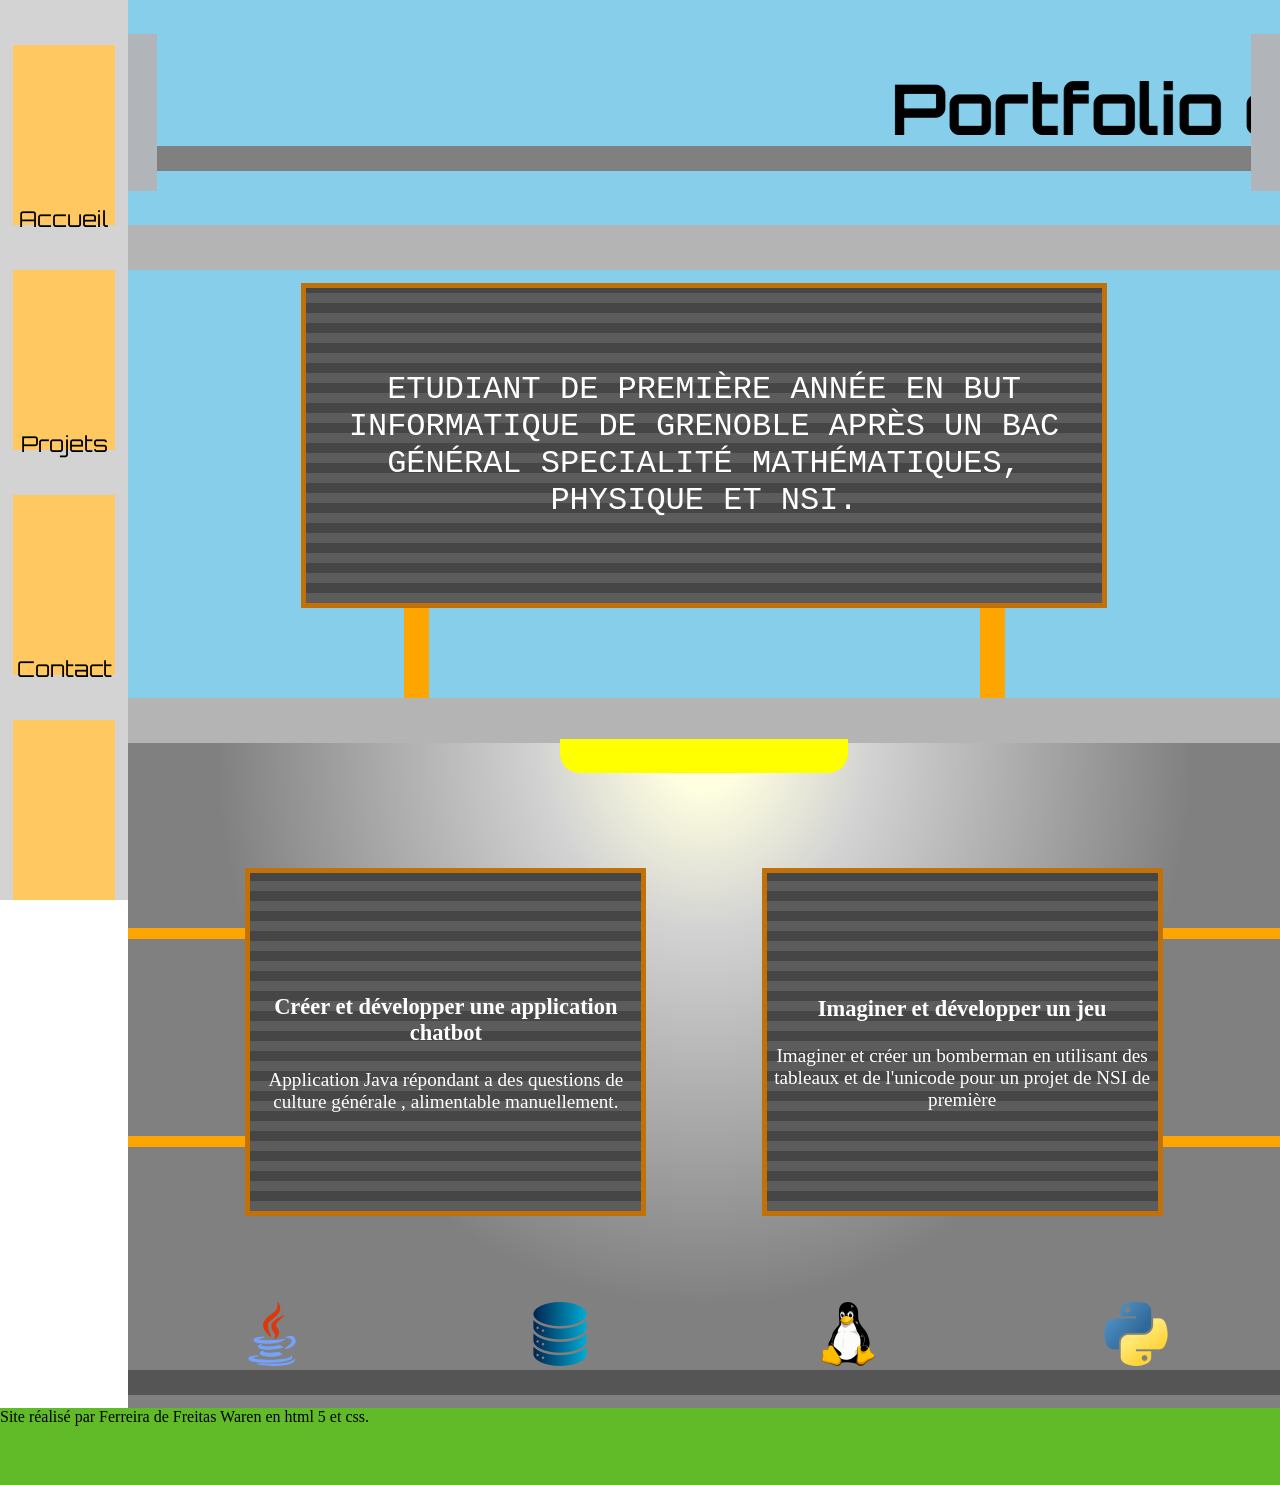
==== Index.html @ e9b74ede "changement de nom" ====
<!DOCTYPE html>
<html lang="fr">
<head>
<meta charset="UTF-8">
    <meta name="viewport" content="width=device-width, initial-scale=1.0">
    <link rel="stylesheet" href="Portfolio.css">
    <title>Accueil Portfolio Waren</title>
    <link rel="preconnect" href="https://fonts.googleapis.com">
    <link rel="preconnect" href="https://fonts.gstatic.com" crossorigin>
    <link href="https://fonts.googleapis.com/css2?family=Orbitron:wght@400..900&display=swap" rel="stylesheet">
</head>
<body>
    <main>
        <aside>
            <ul>
                <li><a href="Index.html">Accueil</a></li>
                <li><a href="Projets.html">Projets</a></li>
                <li><a href="Contact.html">Contact</a></li>
            </ul>
        </aside>
        <content>
            <section class="Titre">
                <div class = funnel_part>
                    <funnel></funnel>
                    <div class="conveyer_part">
                        <marquee scrollamount = "18">
                            <h1>Portfolio de Waren</h1>
                        </marquee>
                        <conveyer></conveyer>
                    </div>
                    <funnel></funnel>
                </div>
                <sol></sol>
            </section>

            <section class="desc">
                <div>
                ETUDIANT DE PREMIÈRE ANNÉE EN BUT INFORMATIQUE DE GRENOBLE 
                APRÈS UN BAC GÉNÉRAL SPECIALITÉ MATHÉMATIQUES, PHYSIQUE ET NSI.
                </div>
                <poteaux></poteaux>
                <poteaux></poteaux>
                <sol></sol>
            </section>

            <section class="competences">
                <neon>  
                </neon>
                <panneaux>
                    <support>
                        <suptop></suptop>
                        <supbottom></supbottom>
                    </support>
                    <div class="java">
                        <h3>Créer et développer une application chatbot</h3>
                        Application Java répondant a des questions de culture générale ,
                        alimentable manuellement.
                    </div>
                    <div class="python">
                        <h3>Imaginer et développer un jeu</h3>
                        Imaginer et créer un bomberman en utilisant 
                        des tableaux et de l'unicode pour un projet de NSI de première
                    </div>
                    <support>
                        <suptop></suptop>
                        <supbottom></supbottom>
                    </support>
                </panneaux>
                <div class="logos">
                    <a href="Projets.html#Java"><img src="icon/java.png" alt="Javafile"></a>
                    <a href="Projets.html#SQL"><img src="icon/data-server.png" alt="database"></a>
                    <a href="Projets.html#Linux"><img src="icon/linux.png" alt="linux"></a>
                    <a href="Projets.html#Python"><img src="icon/python.png" alt="Python"></a>
                    <conveyer></conveyer>
                </div>
            </section>
        </content> 
    </main>
    <footer>
            <span>Site réalisé par Ferreira de Freitas Waren en html 5 et css.</span>
    </footer>
</body>
</html>
---- Portfolio.css ----
/*Accueil*/
body{
    display: flex;
    flex-direction: column;
    height:165vh;
    margin: 0;
}

main{
    display: flex;
    flex-direction: row;
    height : 100%;
}

/*Partie Titre*/

.Titre{
    display: flex;
    height: 25vh;
    flex-wrap: wrap;
}

.funnel_part{
    display: flex;
    flex-direction: row;
    background-color: skyblue;
    width: 100%;
    height: 100%;
}

funnel{
    background-color: rgb(177, 181, 185);
    width: 2.5%;
    height: 70%;
}

.conveyer_part{
    display: flex;
    flex-direction: row;
    flex-wrap: wrap;
    background-color: skyblue;
    width: 95%;
    height: 80%;
}

marquee{
    align-self: flex-end;
    height: 40%;
    margin-top: 2%;
}

marquee h1{
    font-family: "Orbitron", sans-serif;
    font-size:70px;
    margin: 0 0 0 0;
}

conveyer{
    background-color: grey;
    height: 25px;
    width: 100%;
    margin-bottom: 2%;
}

sol{
    height: 5vh;
    width: 100%;
    background-color: rgb(180, 180, 180);
}

/*Navbar*/

aside{
    position: sticky;
    height: 100vh;
    top: 0px;
    display: flex;
    justify-content: center; /* horizontal */
    width: 10%;
    background-color: rgb(255, 200, 97) 10%;
    background: linear-gradient(
    to right,
    lightgray 0px,
    lightgray 10%,
    transparent 10%,
    transparent 90%,
    lightgray 90%
  ),
  repeating-linear-gradient(
    to top,
    rgb(255, 200, 97) 0%,
    rgb(255, 200, 97) 20%,
    lightgray 20%,
    lightgray 25%
  );
}

aside ul{ 
    height: 100vh;
    display: grid;
    grid-template-rows: repeat(4,1fr);
    list-style: none;
    padding: 0;
}

aside li{
    align-self: self-end;
    justify-self: center;
    font-size: 1.7vw;
    margin-bottom: 10%;
    font-family: "Orbitron", sans-serif
}

a{
    list-style: none;
    font-style:normal;
    text-decoration: none;
    color: black;
}

a:visited {
    color: blue;
}


/*Partie principale*/

content{
    background-color: skyblue;
    height: 100%;
    width: 90%;
}


section{
    display: flex;
    height: 50vh;
}

div{
    display: flex;
    background-color: lightgray;
    justify-content: center;
    align-items:center;
    
}

.desc{
    justify-content: space-around;
    flex-wrap: wrap;
}

.desc div{
        border :thick solid rgb(194, 113, 8);
        height:70%;
        width:75%;
        margin:5% 15% 0 15%;
        background: repeating-linear-gradient(
        0deg,
        rgb(92, 92, 92),
        rgb(92, 92, 92) 10px,
        rgb(70, 70, 70) 10px,
        rgb(70, 70, 70) 20px
    );
    color: white;
    font-size: 2.5vw;
    font-family: monospace;
    text-align: center;
    }
    

poteaux{
    height:20%;
    width: 25px;
    background-color: orange;
}

.competences{
    margin-top: 5%;
    display: flex;
    flex-wrap: wrap;
    flex-direction: column;
    height: 75vh;
    justify-content: space-between;
    background-color: rgb(85, 85, 85);
    background: radial-gradient(at 50% 1% , 
    lightyellow 5% , 
    lightgrey 20%, 
    grey 60%);
}

neon{
    align-self: center;
    height: 5%;
    width: 25%;
    background-color: yellow;
    border-radius: 0px 0px  20px  20px ;
    margin-top: 0.55%;
}

support{
    align-self: center;
    display: flex;
    flex-direction: column;
    justify-content: space-between;
    width: 15%;
    height: 65%;
}

suptop{
    background-color: orange;
    width: 100%;
    height : 5%;
}

supbottom{
    background-color: orange;
    width: 100%;
    height : 5%;
}

panneaux{
    display: flex;
    flex-direction: row;
    justify-content: space-between;
    height: 50%;
}


panneaux div{
    display: flex;
    flex-direction: column;
    border :thick solid rgb(194, 113, 8);
    background: repeating-linear-gradient(
        0deg,
        rgb(92, 92, 92),
        rgb(92, 92, 92) 10px,
        rgb(70, 70, 70) 10px,
        rgb(70, 70, 70) 20px
    );
    color: white;
    height: 100%;
    width: 50%;
    text-align: center;
}

.java{
    margin-right: 5%;
        font-size: 1.5vw;
}

.python{
    margin-left: 5%;
        font-size: 1.5vw;
}

.logos{
    display: flex;
    flex-wrap: wrap;
    justify-content: space-around;
    background-color: grey;
}

.logos img{
    flex-shrink: 2;
}

.logos conveyer {
    margin-bottom: 5%;
    background-color: rgb(85, 85, 85);
}

/*footer*/

footer{
    background-color: rgb(97, 187, 40);
    height: 10vh;
    width: 100%;
}


/*projets*/

.Bproject{
    height: 310vh;
    color: radial;
}

.Bproject .funnel_part{
    height: 80%;
}

.Bproject marquee{
    margin-top: 2%;
    height: 45%;
}

.Bproject h1{
    height: 75%;
}


.Bproject sol{
    align-self: flex-end;
    width: 100%;
}

/*Compétences nationales*/
mur{
    display: grid;
    grid-template-rows: 70% 30%;
    grid-template-columns: repeat(6,1fr);
    margin-top: 2%;
    background-color: yellow;
    grid-column:2 ;
    grid-row-start:1;
    grid-row-end:3;
    height: 100%;
}

.CGdesc p{
    display: none;
    text-align: justify;
    font-size: 2vw;
    font-weight: 600;
    font-variant: small-caps;
}


input{
    align-self: center;
    justify-self: center;
    appearance: none;
    cursor: pointer;
    height: 33%;
    width: 30%;
    border-radius: 50%;
}

input:checked {
    cursor: default;
}

#Bc1{
    background: radial-gradient(
        circle at center,
        rgb(233, 89, 89) 40%,
        rgba(252, 98, 98, 0.788) 100%
    );
    border:thick solid rgb(252, 98, 98, 0.788);
}

#Bc1:checked{
    background: radial-gradient(
        circle at center,
        rgba(255, 143, 143, 0.788) 40%,
        rgb(233, 89, 89) 100%
    );
    border: none;
}

#Bc1:checked ~ .CGdesc .Tc1{
    display: block;
   
}

#Bc2{
    background: radial-gradient(
        circle at center,
        red 40%,
        rgb(253, 0, 0) 100%
    );
    border:thick solid red;
}

#Bc2:checked{
    background: radial-gradient(
        circle at center,
         rgb(243, 102, 102) 40%,
        rgb(253, 0, 0) 100%
    );
    border: none;
}

#Bc2:checked ~ .CGdesc .Tc2{
    display: block;
}

#Bc3{
    background: radial-gradient(
        circle at center,
        rgb(150, 145, 145) 100%
    );
    border:thick solid rgb(119, 117, 117);
}

#Bc3:checked{
    background: radial-gradient(
        circle at center,
         rgb(255, 255, 255) 40%,
        rgb(136, 135, 135) 100%
    );
    border: none;
}

#Bc3:checked ~ .CGdesc .Tc3{
    display: block;
}

#Bc4{
    background: radial-gradient(
        circle at center,
        rgb(0, 141, 0) 100%
    );
    border:thick solid green;
}

#Bc4:checked{
    background: radial-gradient(
        circle at center,
         rgb(0, 255, 0) 40%,
       rgb(0, 141, 0) 100%
    );
    border: none;
}

#Bc4:checked ~ .CGdesc .Tc4{
    display: block;
}

#Bc5{
    background: radial-gradient(
        circle at center,
        rgb(67, 67, 248) 100%
    );
    border:thick solid blue;
}

#Bc5:checked{
    background: radial-gradient(
        circle at center,
         rgb(145, 145, 255) 40%,
       rgb(67, 67, 248) 100%
    );
    border: none;
}

#Bc5:checked ~ .CGdesc .Tc5{
    display: block;
}

#Bc6{
    background: radial-gradient(
        circle at center,
        rgb(121, 56, 0) 100%
    );
    border:thick solid rgb(88,41,0);
}

#Bc6:checked{
    background: radial-gradient(
        circle at center,
         rgb(219, 108, 10) 40%,
       rgb(121, 56, 0) 100%
    );
    border: none;
}

#Bc6:checked ~ .CGdesc .Tc6{
    display: block;
}

.Pcontent > :nth-child(2) sol{
    grid-column-start:1 ;
    grid-column-end: 7 ;
}

/*Autres descriptions*/

.Pcontent > *:not(:first-child){
    display: grid;
    grid-auto-flow: row;
    grid-template-rows: 75% 15% 10%;
    grid-template-columns: repeat(4,1fr);
}

.Pcontent > :nth-child(2){
    height: 70vh;
    grid-template-rows: 65% 25% 10%;
    grid-template-columns: 12.5% 75% 12.5%;
}

.Pcontent > *:not(:first-child) div{
    grid-row: 1;
    grid-column-start: 1;
    grid-column-end: 3;
    margin-top: 5%;
    max-height: 90%;
    max-width: 95%;
    padding:0 5% 0 5%;
    border :thick solid rgb(194, 113, 8);
    background: repeating-linear-gradient(
        0deg,
        rgb(92, 92, 92),
        rgb(92, 92, 92) 10px,
        rgb(70, 70, 70) 10px,
        rgb(70, 70, 70) 20px
    );
    font-size: 1.6vw;
    color: white;
    font-family: monospace;
    text-align: justify;
    text-wrap:initial;
    font-family: "JetBrains Mono", monospace;
}


.Pcontent > :nth-child(2) div{
    grid-column-start:1 ;
    grid-column-end: 7 ;
    grid-row: 1;
    max-width: 100%;
    height: 100%;
    margin-top: 0;
}

.Pcontent >:nth-child(3),
.Pcontent >:nth-child(5){
    display: grid;
    grid-auto-flow: row;
    grid-template-rows: 15% 75% 10%;
    grid-template-columns: 25% 25% 25% 25%;
}

.Pcontent >:nth-child(3) div,
.Pcontent >:nth-child(5) div{
    grid-row: 2;
    grid-column-start: 3;
    grid-column-end: 5;
    margin-top: 0;
    margin-bottom: 5%;
}

.Pcontent >:nth-child(4) .ExtendComp,
.Pcontent >:nth-child(6) .ExtendComp{
    grid-row: 1;
    grid-column:3;
    margin-top: 10%;
    margin-bottom: 0;
    border-left: 0;
    width: 33%;
    height: 60%;
    justify-self: left;
    align-self:center;
    font-size: 1.3vw;
    text-align: center;
}


.Pcontent >:nth-child(3) .ExtendComp,
.Pcontent >:nth-child(5) .ExtendComp{
    grid-row: 2;
    grid-column:2;
    margin-top: 0;
    margin-bottom: 10%;
    width: 33%;
    height: 60%;
    justify-self: right;
    align-self:center;
    font-size: 1.3vw;
    text-align: center;
    border-right: 0;
}

.Bproject poteaux{
    height: 100%;
    grid-row:2;
    justify-self: center;
}

.Pcontent >:nth-child(3) .Pg,
.Pcontent >:nth-child(5) .Pg{
    grid-row: 1;
    grid-column: 3;
}

.Pcontent >:nth-child(3) .Pd,
.Pcontent >:nth-child(5) .Pd{
    grid-row: 1;
    grid-column: 4;
}

.Pcontent >:not(:first-child) sol {
    grid-row: 3;
    grid-column-start:1;
    grid-column-end:last;
    height: 100%;
}

/*footer*/

footer span{
    align-self: center;
}

/*Contact*/

.Bcontact {
    height: 100vh;;
}


.Ccontent .Titre{
    height: 20%;
}

.Formulaire{
    display: grid;
    grid-template-columns: 1fr 1fr;
    grid-template-rows: 10% 75% 15%;
    height:80%;
    background-color: rgb(85,85, 85);
    background: radial-gradient(at 50% 1% , 
    lightyellow 5% , 
    lightgrey 20%, 
    grey 30%);
}

.Formulaire neon{
    grid-column-start:1 ;
    grid-column-end: 3;
    height:50%;
    width: 20%;
    justify-self: center;
    margin-top: 3%;
}

.clipboard{
    flex-direction: column;
    height: 90%;
    width: 65%;
    background-color: burlywood;
    border-radius: 10px;
    align-self: end;
    justify-self: center;
    grid-row-start: 2 ;
    grid-row-end: last ;
    grid-column: 2;
}

.tabInfo h2{
    justify-self: center;
}

.clipmetal{
    height: 8%;
    width: 40%;
    background-color: gainsboro;
}

.clippaper{
    display: grid;
    grid-template-columns: 30% 70%;
    grid-template-rows: 15% 15% 15% 15% 30% 10%;
    background-color: white;
    height: 90%;
    width: 80%;
    justify-content: space-around;
    font-family: "JetBrains Mono", monospace;
}

.clippaper div {
    display: flex;
    flex-direction: column;
    grid-column: 2;
    background-color: white;
    height: 80%;
}

.Formulaire poteaux{
    grid-row: 3;
    grid-column: 1;
    height: 100%;
    justify-self: center;
}

.Formulaire .Pg{
    margin-right: 40%;
}

.Formulaire .Pd{
    margin-left: 40%;
}

.clippaper label{
    align-self: flex-start;
}

.clippaper input {
    align-self: flex-start;
    border-radius: 0px;
    width: 80%;
}

.clippaper .Fmessage{
    height: 80%;
}

#Pmessage{
    height:100%;
    width:80%;
    align-self: flex-start;
}

check{
    grid-column: 1;
    border: solid grey;
    width: 3vw;
    height: 6vh;
    align-self: center;
    justify-self: center;
}

form:has(#Pnom:valid) .Ncheck{
    background:
        linear-gradient(
        45deg,
        transparent 40%,
        #ff8a00 40%,
        #ffb347 60%,
        transparent 60%
        ) 2% 97% / 30% 60% no-repeat,

        linear-gradient(
        -45deg,
        transparent 45%,
        #ff8a00 45%,
        #ffb347 55%,
        transparent 55%
        ) 95% 55% / 70% 85% no-repeat;

}

form:has(#Pprenom:valid) .Pcheck{
    background:
        linear-gradient(
        45deg,
        transparent 40%,
        #ff8a00 40%,
        #ffb347 60%,
        transparent 60%
        ) 2% 97% / 30% 60% no-repeat,

        linear-gradient(
        -45deg,
        transparent 45%,
        #ff8a00 45%,
        #ffb347 55%,
        transparent 55%
        ) 95% 55% / 70% 85% no-repeat;

}

form:has(#Pmail:valid) .Echeck{
    background:
        linear-gradient(
        45deg,
        transparent 40%,
        #ff8a00 40%,
        #ffb347 60%,
        transparent 60%
        ) 2% 97% / 30% 60% no-repeat,

        linear-gradient(
        -45deg,
        transparent 45%,
        #ff8a00 45%,
        #ffb347 55%,
        transparent 55%
        ) 95% 55% / 70% 85% no-repeat;

}

form:has(#Pobjet:valid) .Ocheck{
    background:
        linear-gradient(
        45deg,
        transparent 40%,
        #ff8a00 40%,
        #ffb347 60%,
        transparent 60%
        ) 2% 97% / 30% 60% no-repeat,

        linear-gradient(
        -45deg,
        transparent 45%,
        #ff8a00 45%,
        #ffb347 55%,
        transparent 55%
        ) 95% 55% / 70% 85% no-repeat;

}

form:has(#Pmessage:valid) .Mcheck{
    background:
        linear-gradient(
        45deg,
        transparent 40%,
        #ff8a00 40%,
        #ffb347 60%,
        transparent 60%
        ) 2% 97% / 30% 60% no-repeat,

        linear-gradient(
        -45deg,
        transparent 45%,
        #ff8a00 45%,
        #ffb347 55%,
        transparent 55%
        ) 95% 55% / 70% 85% no-repeat;

}

button{
    grid-column-start:1 ;
    grid-column-end:3 ;
    justify-self: center;
    width: 40%;
}

.tabInfo{
    display: block;
    border :thick solid rgb(194, 113, 8);
        height:50%;
        width:60%;
        margin:5% 15% 0 15%;
        background: repeating-linear-gradient(
        0deg,
        rgb(92, 92, 92),
        rgb(92, 92, 92) 10px,
        rgb(70, 70, 70) 10px,
        rgb(70, 70, 70) 20px
    );
    color: white;
    font-size: 1.5vw;
    font-family: monospace;
    text-align: justify;
    align-self: end;
    justify-self: center;
    margin: 0;
    padding: 0 5% 0 5%;
    grid-row: 2;
}
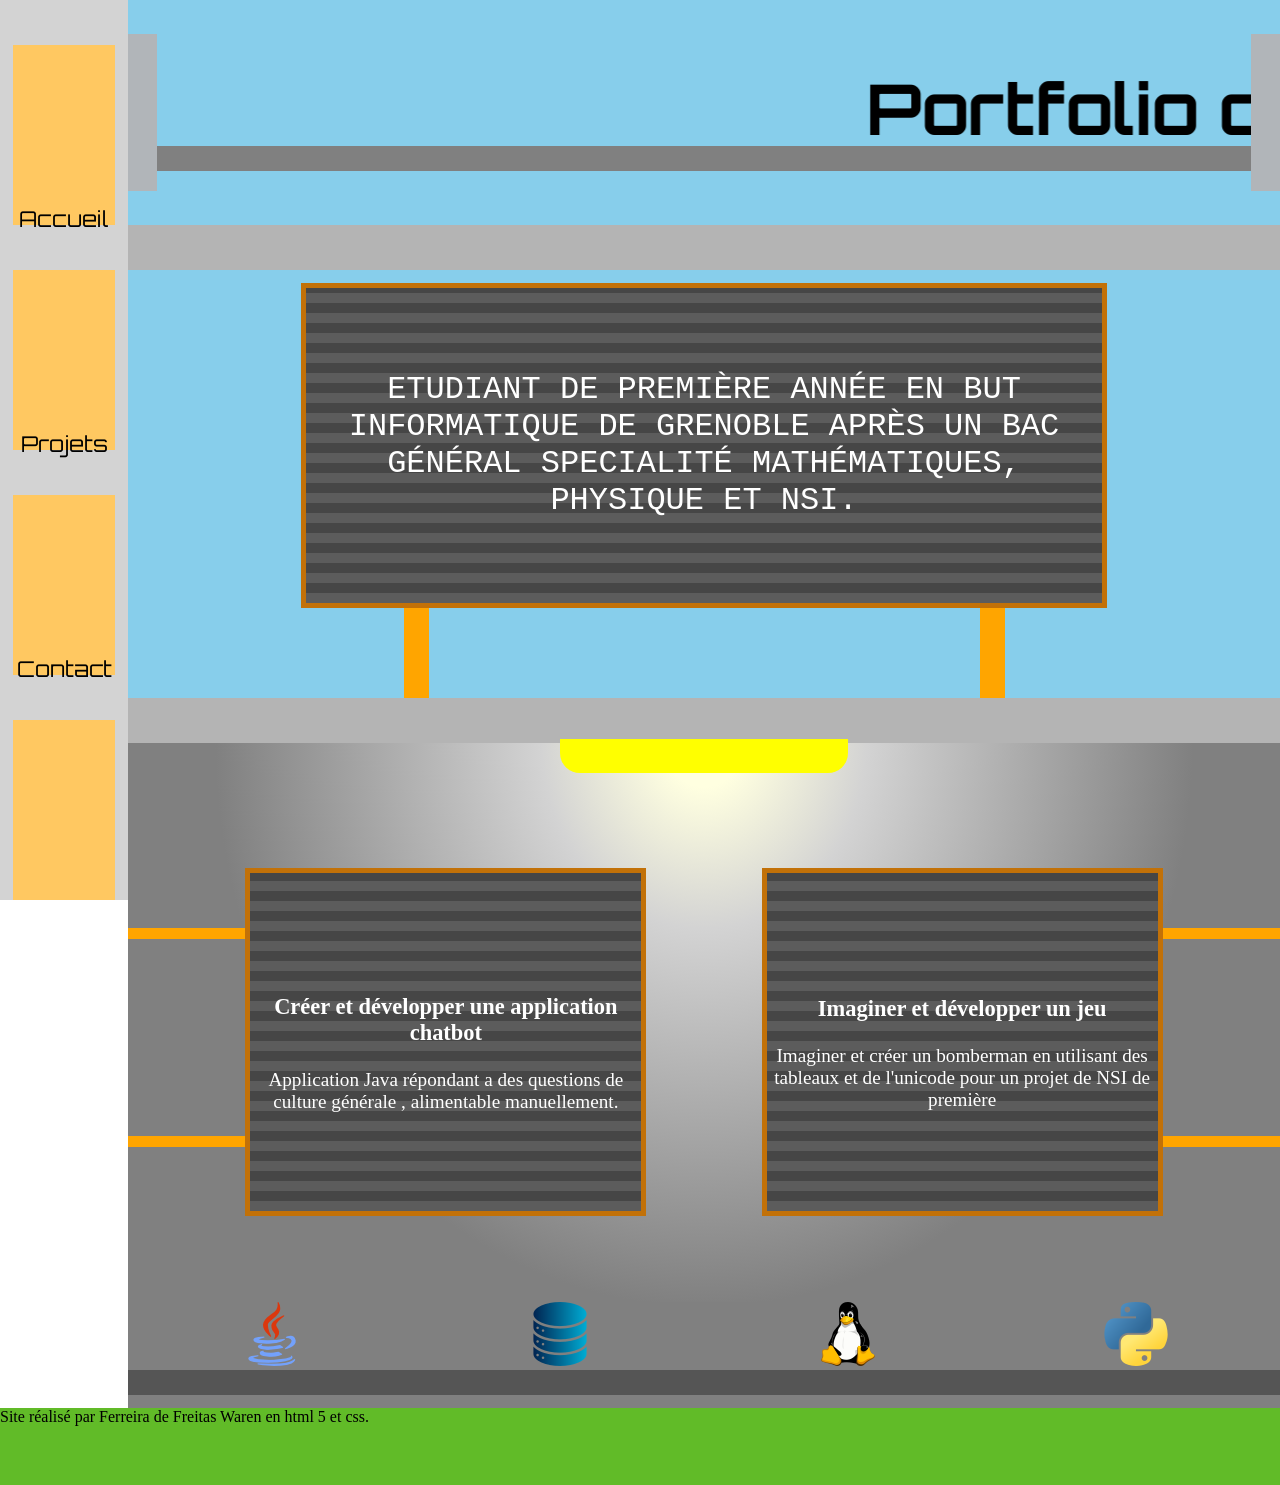
==== commit 56f49edd: "rechangement de nom" ====
--- a/Index.html
+++ b/Index.html
@@ -13,7 +13,7 @@
     <main>
         <aside>
             <ul>
-                <li><a href="Index.html">Accueil</a></li>
+                <li><a href="index.html">Accueil</a></li>
                 <li><a href="Projets.html">Projets</a></li>
                 <li><a href="Contact.html">Contact</a></li>
             </ul>
